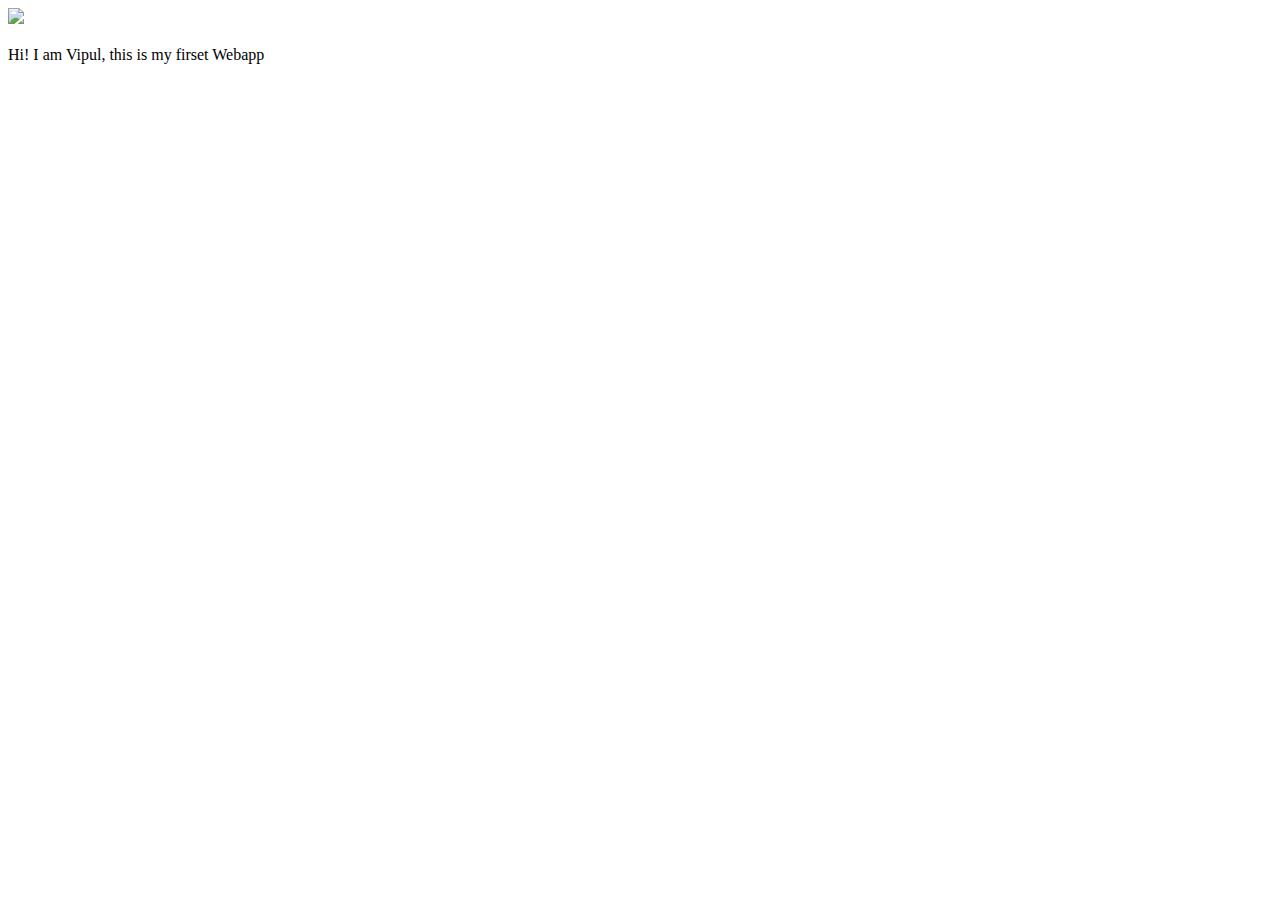
==== ui/index.html @ d322d5c5 "[imad-console] Updates ui/index.html" ====
<!doctype html>
<html>
    <head>
        <link href="/ui/style.css" rel="stylesheet" />
    </head>
    <body>
        <div class="center">
            <img src="/ui/madi.png" class="img-medium"/>
        </div>
        <br>
        <div class="center text-big bold">
            Hi! I am Vipul, this is my firset Webapp
        </div>
        <script type="text/javascript" src="/ui/main.js">
        </script>
    </body>
</html>
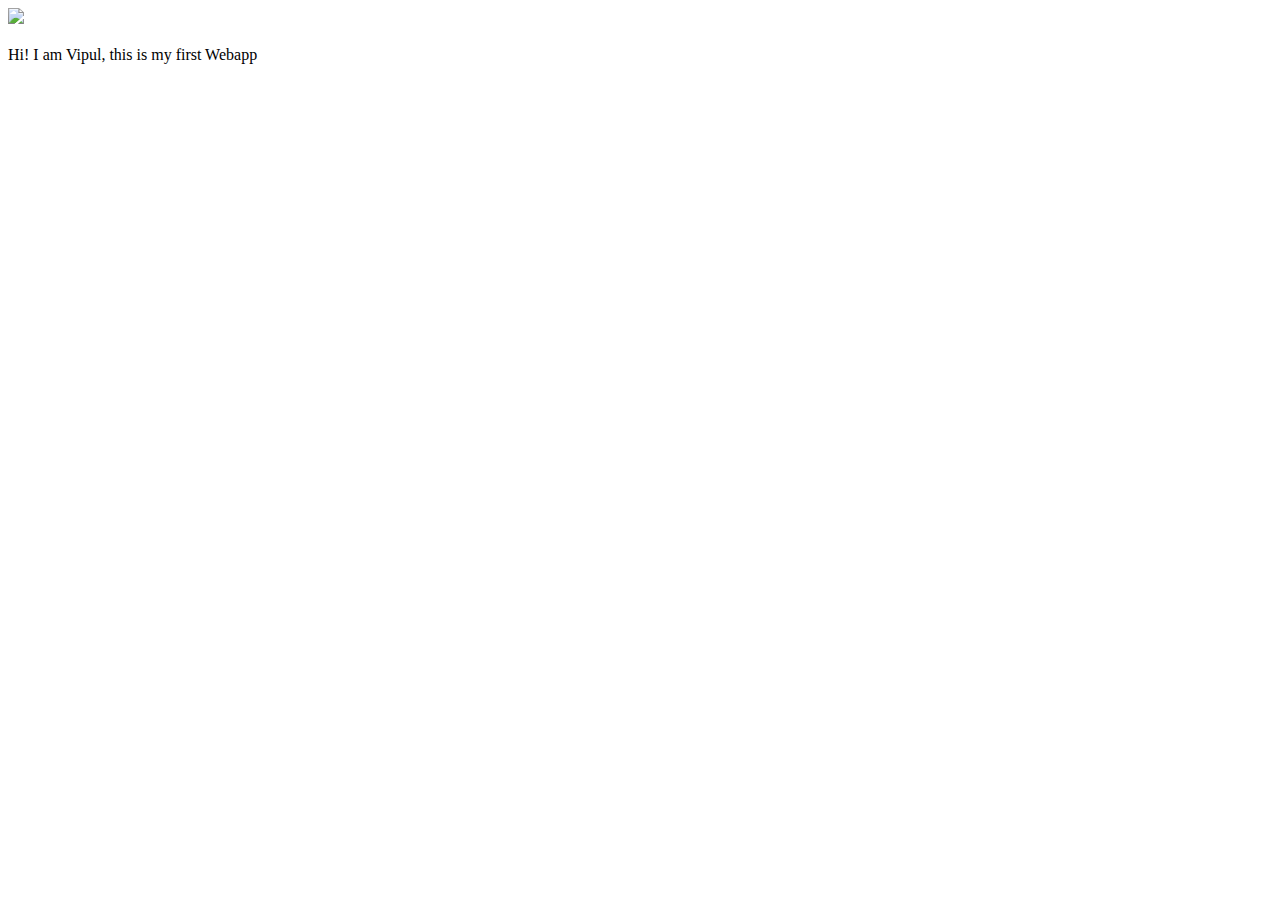
==== commit e67fdf75: "[imad-console] Updates ui/index.html" ====
--- a/ui/index.html
+++ b/ui/index.html
@@ -9,7 +9,7 @@
         </div>
         <br>
         <div class="center text-big bold">
-            Hi! I am Vipul, this is my firset Webapp
+            Hi! I am Vipul, this is my first Webapp
         </div>
         <script type="text/javascript" src="/ui/main.js">
         </script>
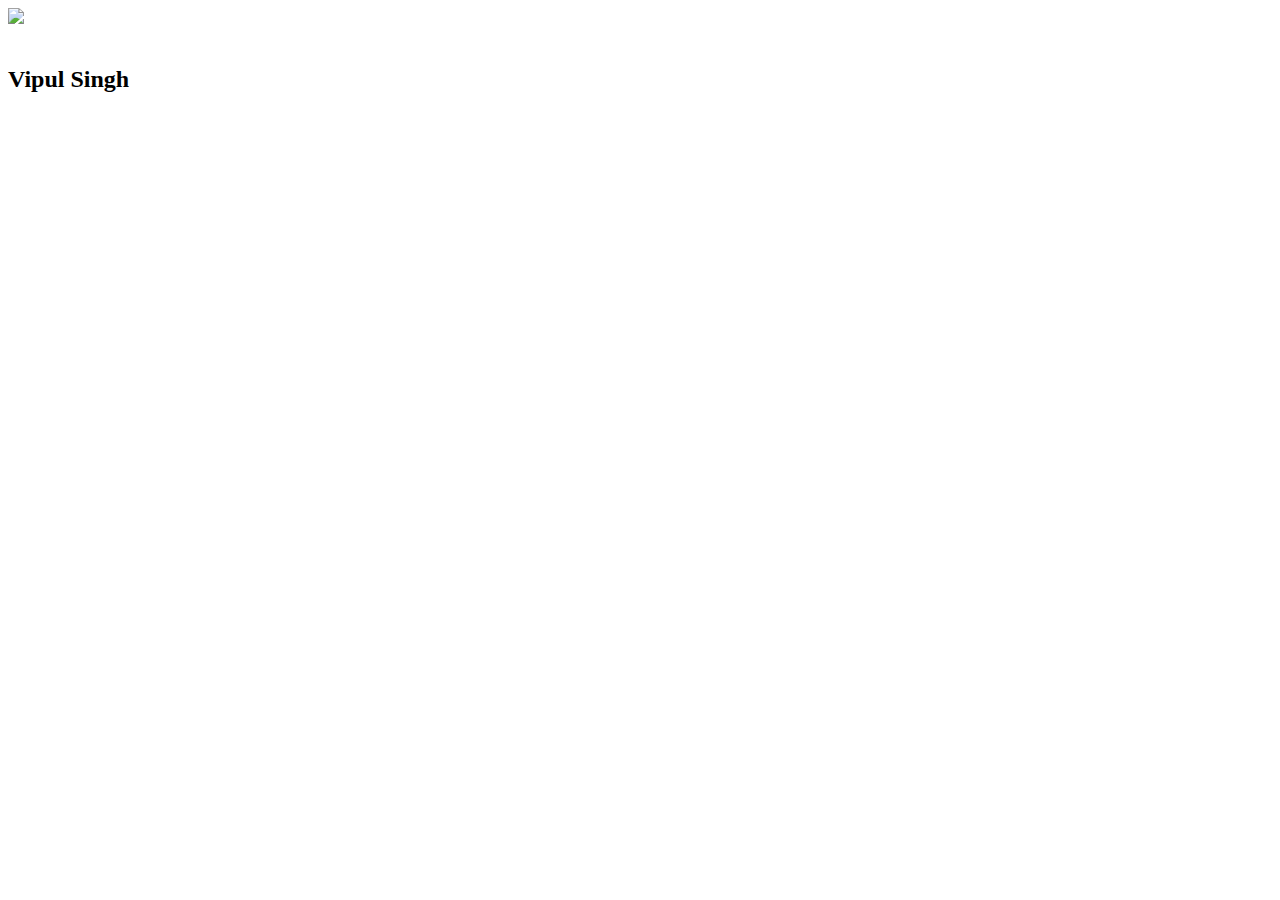
==== commit f75932e5: "Made some changes locally" ====
--- a/ui/index.html
+++ b/ui/index.html
@@ -9,7 +9,7 @@
         </div>
         <br>
         <div class="center text-big bold">
-            Hi! I am Vipul, this is my first Webapp
+			<h2>Vipul Singh</h2>	
         </div>
         <script type="text/javascript" src="/ui/main.js">
         </script>
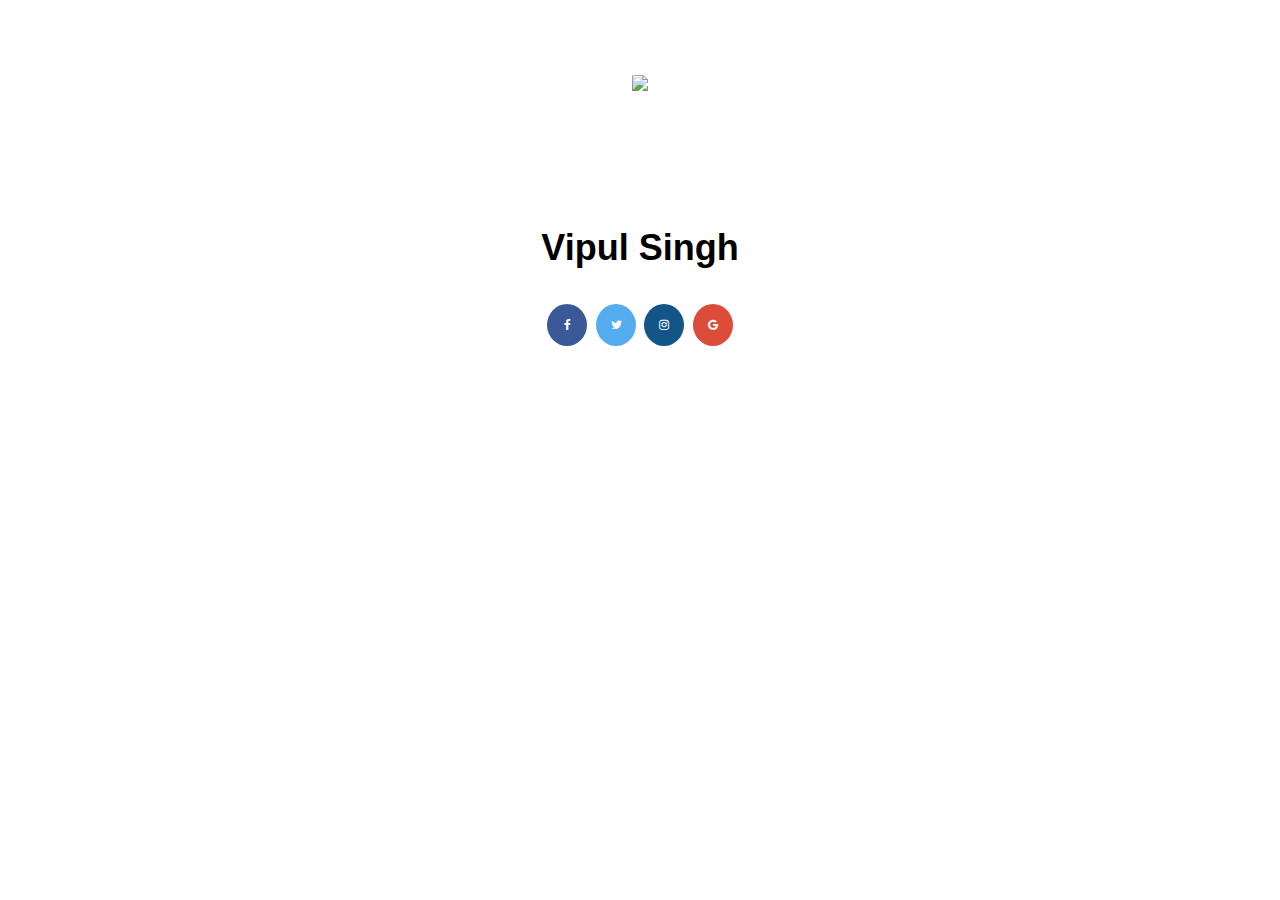
==== commit 9ed8468c: "Profile Page" ====
--- a/ui/index.html
+++ b/ui/index.html
@@ -1,17 +1,27 @@
 <!doctype html>
 <html>
+	<meta name="viewport" content="width=device-width, initial-scale=1">
+	<link rel="stylesheet" href="https://cdnjs.cloudflare.com/ajax/libs/font-awesome/4.7.0/css/font-awesome.min.css">
     <head>
         <link href="/ui/style.css" rel="stylesheet" />
     </head>
+
     <body>
-        <div class="center">
+        <div class="center profile-picture" >
             <img src="/ui/madi.png" class="img-medium"/>
         </div>
-        <br>
         <div class="center text-big bold">
 			<h2>Vipul Singh</h2>	
         </div>
+		<div class="social-media">
+        	<a href="https://www.facebook.com/HiiVipul" class="fa fa-facebook" target="_blank"></a>
+			<a href="https://twitter.com/_imVIPUL" class="fa fa-twitter" target="_blank"></a>
+			<a href="https://www.instagram.com/_vipulsingh/" class="fa fa-instagram" target="_blank"></a>
+			<a href="https://plus.google.com/+VipulSingh24" class="fa fa-google" target="_blank"></a>
+		</div>
+
         <script type="text/javascript" src="/ui/main.js">
         </script>
     </body>
+
 </html>
--- a/ui/style.css
+++ b/ui/style.css
@@ -0,0 +1,74 @@
+body {
+    font-family: sans-serif;
+    background-color: white;
+    margin-top: 75px;
+}
+
+.center {
+    text-align: center;
+}
+
+
+.text-big {
+    font-size: 150%;
+}
+
+.bold {
+    font-weight: bold;
+}
+
+/*
+.img-medium {
+     height: 200px; 
+}
+*/
+
+.profile-picture {
+	width: 122px;
+	height: 122px;
+	overflow: hidden;
+	border-radius: 50%;
+	margin: 20px auto;
+	background-position: center center;
+	background-repeat: no-repeat;
+	background-size: cover;
+	 
+}
+
+.social-media {
+	text-align: center;
+}
+
+.fa {
+  padding: 15px;
+  font-size: 12px;
+  width: 10px;
+  text-align: center;
+  text-decoration: none;
+  margin: 5px 2px;
+  border-radius: 50%;
+}
+
+.fa:hover {
+    opacity: 0.7;
+}
+
+.fa-facebook {
+  background: #3B5998;
+  color: white;
+}
+
+.fa-twitter {
+  background: #55ACEE;
+  color: white;
+}
+
+.fa-google {
+  background: #dd4b39;
+  color: white;
+}
+
+.fa-instagram {
+  background: #125688;
+  color: white;
+}